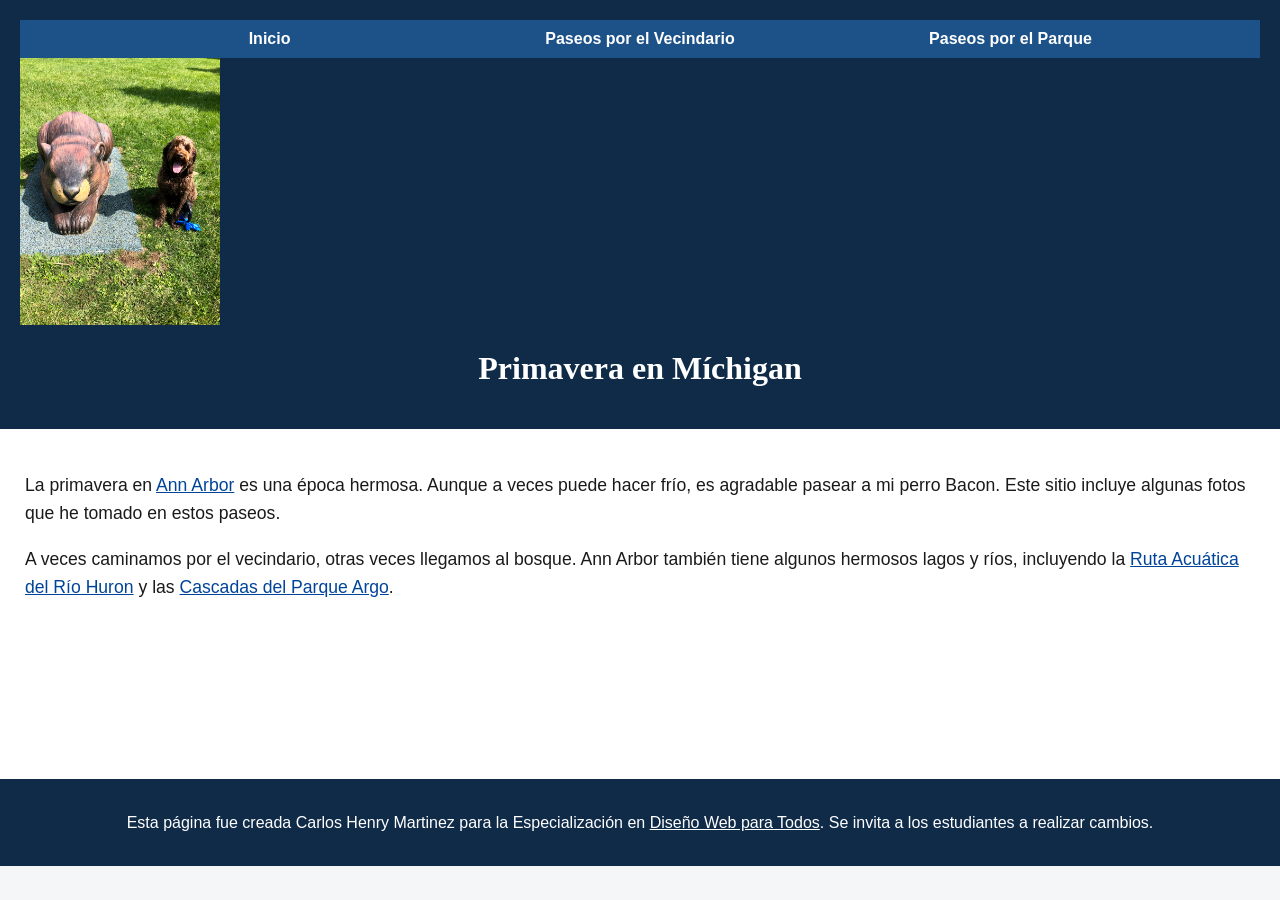
==== index.html @ 98f6cfc6 "Rename Index.html to index.html" ====
<!DOCTYPE html>
<html lang="es">

<head>
  <meta charset="utf-8">
  <meta name="viewport" content="width=device-width">
  <title>Primavera En Míchigan</title>
  <!-- Necesitarás enlazar el archivo CSS -->
  <link rel="stylesheet" href="css/style.css">
</head>

<body>
  <header>
    <nav>
      <ul>
        <li><a href="index.html">Inicio</a></li>
        <li><a href="neighborhood.html">Paseos por el Vecindario</a></li>
        <li><a href="parks.html">Paseos por el Parque</a></li>
      </ul>
    </nav>
    <img src="images/BaconGallupPark.jpg" width="200" alt="Labradoodle marrón sentado junto a una estatua.">
    <h1>Primavera en Míchigan</h1>
  </header>
  <main>
    <p>La primavera en <a href="https://www.michigan.org/city/ann-arbor">Ann Arbor</a> es una época hermosa. Aunque
      a veces puede hacer frío, es agradable pasear a mi perro Bacon. Este sitio incluye algunas fotos que he tomado en
      estos paseos. </p>

    <p>A veces caminamos por el vecindario, otras veces llegamos al bosque. Ann Arbor también tiene algunos
      hermosos lagos y ríos, incluyendo la <a
        href="https://www.annarbor.org/things-to-do/recreation-outdoors/huron-river/">Ruta Acuática del Río Huron</a> y
      las <a href="https://www.a2gov.org/departments/Parks-Recreation/parks-places/argo/pages/default.aspx">Cascadas del Parque Argo</a>.</p>

  </main>
  <footer>
    <p>Esta página fue creada Carlos Henry Martinez para la Especialización en <a
        href="https://www.coursera.org/specializations/web-design"> Diseño Web para Todos</a>.
      Se invita a los estudiantes a realizar cambios.</p>
  </footer>

</body>

</html
---- css/style.css ----
/* Paso 3: Estilar body (font-family y font-size) */
body {
  font-family: Arial, Helvetica, sans-serif;
  font-size: 100%;
  margin: 0;
  padding: 0;
  background-color: #f4f6f8;
  color: #1a1a1a;
}

/* Paso 4: Estilar header (background-color) */
header {
  background-color: #0f2b48;
  color: #ffffff;
  padding: 20px;
}

/* Paso 5: Estilar nav (background-color) */
nav {
  background-color: #1d5288;
  padding: 10px;
}

/* Paso 6: Estilar main (background-color y font-size) */
main {
  background-color: #ffffff;
  font-size: 110%;
  padding: 25px;
  min-height: 300px;
}

/* Paso 7: Estilar footer (background-color) */
footer {
  background-color: #0f2b48;
  color: #ffffff;
  padding: 15px;
  text-align: center;
}

/* Paso 8: Estilar li (display y width) */
li {
  display: inline-block;
  width: 30%;
}

/* Paso 9: Estilar h1 (text-align, font-family y color) */
h1 {
  text-align: center;
  font-family: 'Georgia', serif;
  color: #ffffff;
}

/* Paso 10: Estilar p (line-height) */
p {
  line-height: 1.6;
}

/* Estilos de contraste y accesibilidad para enlaces (Pasa la prueba WAVE) */
nav ul {
  list-style-type: none;
  margin: 0;
  padding: 0;
  text-align: center;
}

nav a {
  color: #ffffff;
  font-weight: bold;
  text-decoration: none;
}

nav a:hover, nav a:focus {
  text-decoration: underline;
}

main a {
  color: #004499;
  text-decoration: underline;
}

footer a {
  color: #ffffff;
  text-decoration: underline;
}
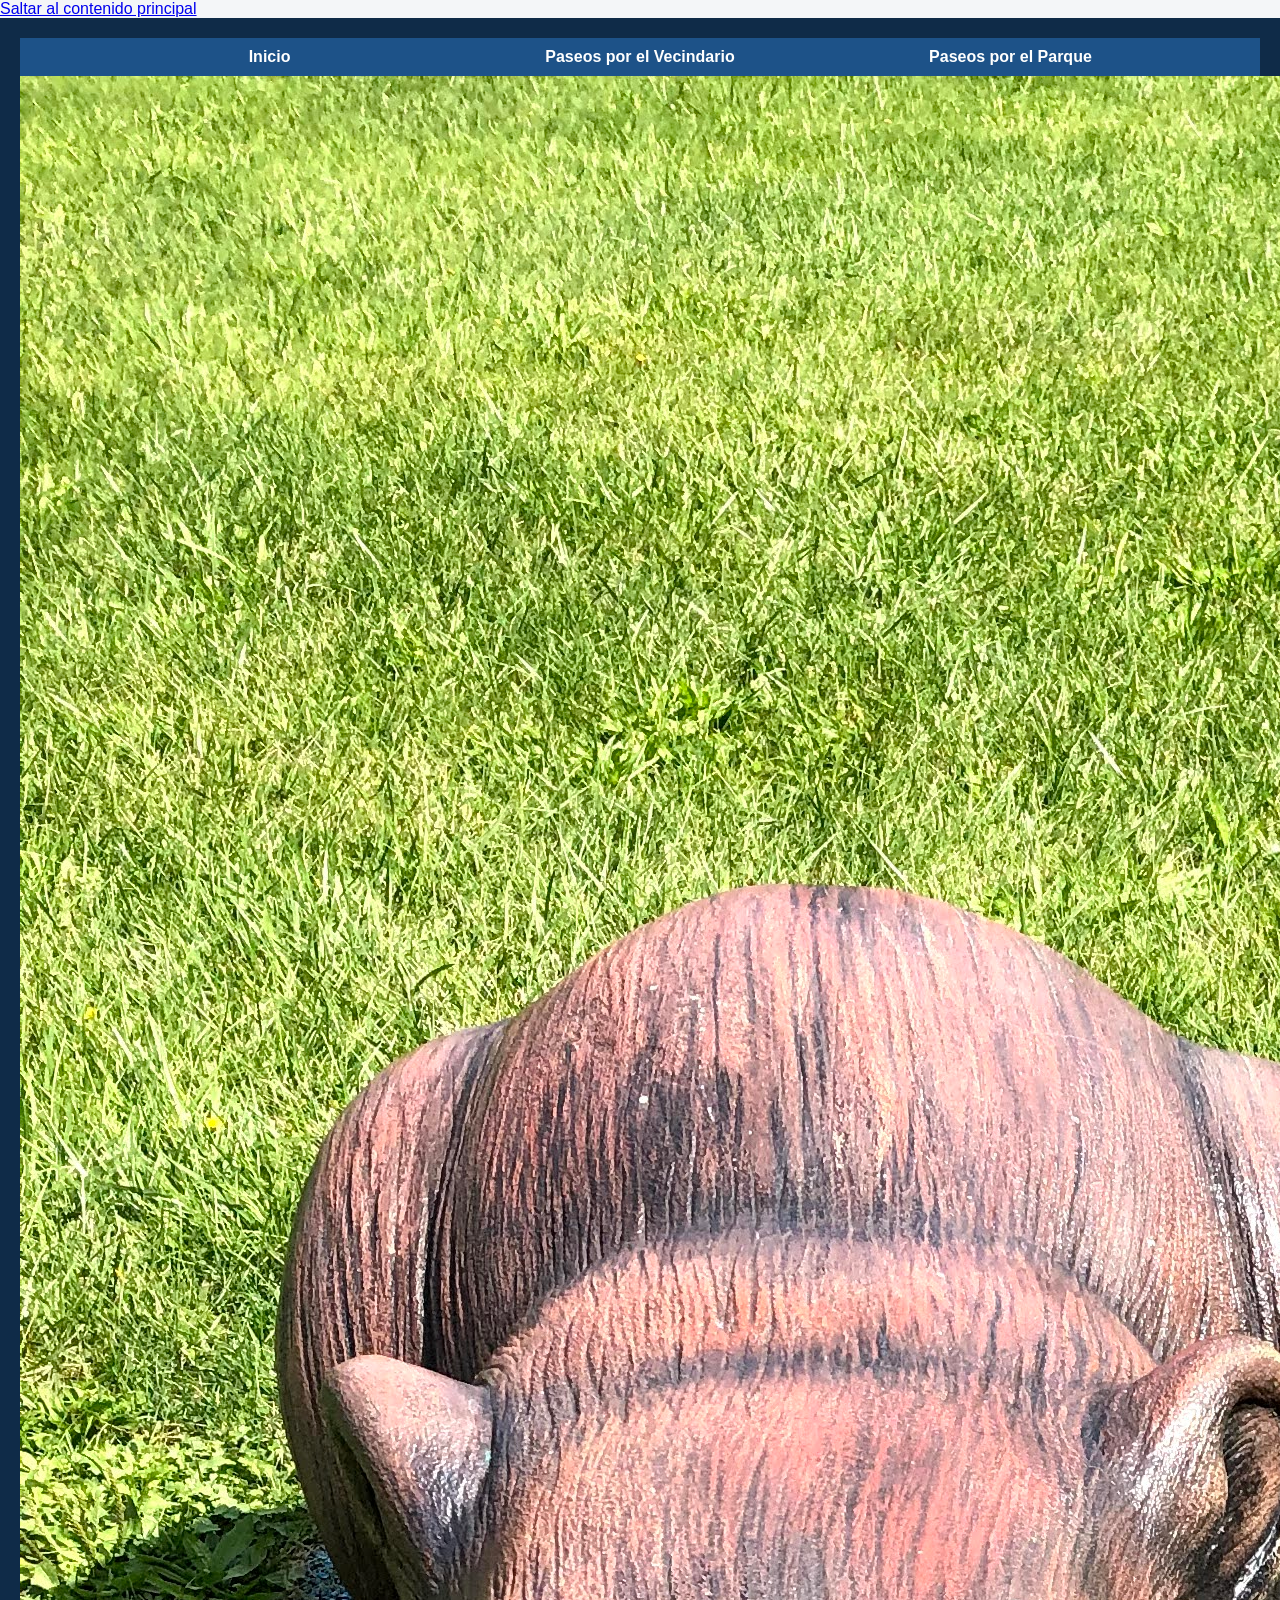
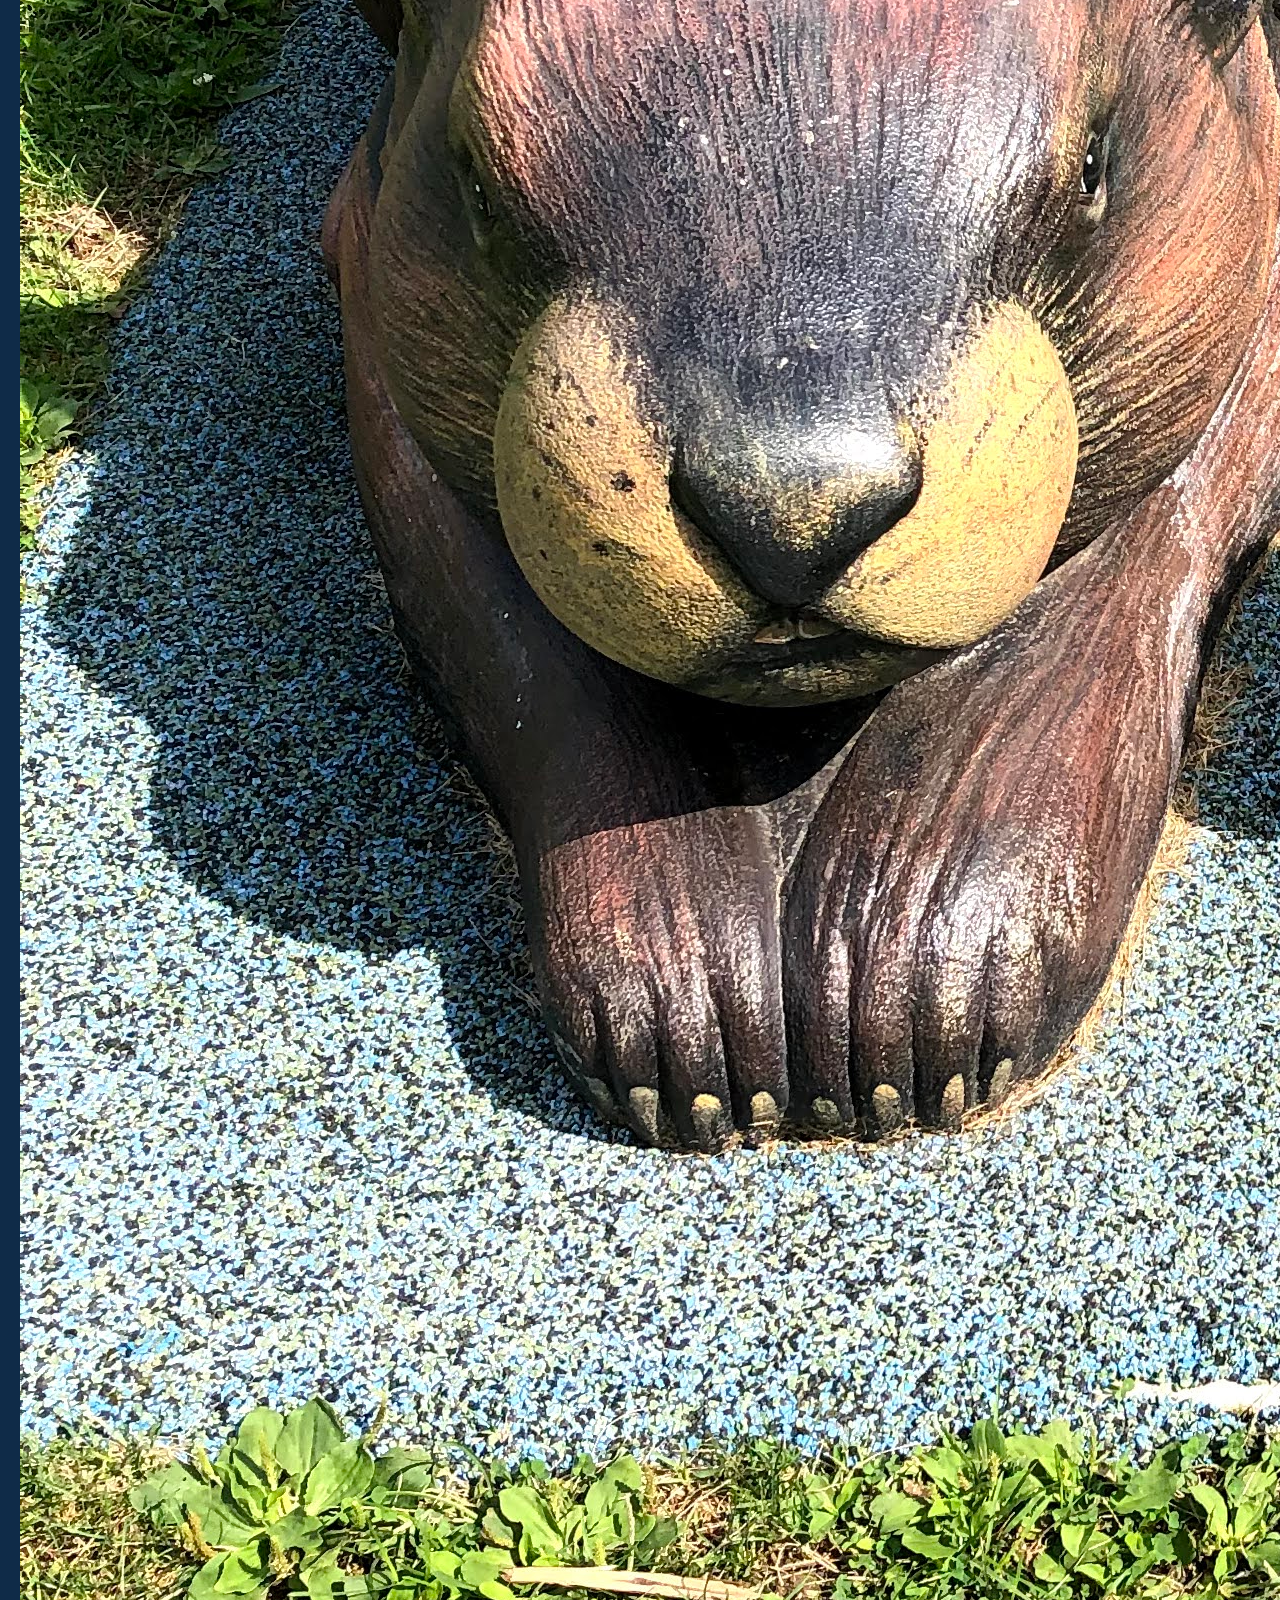
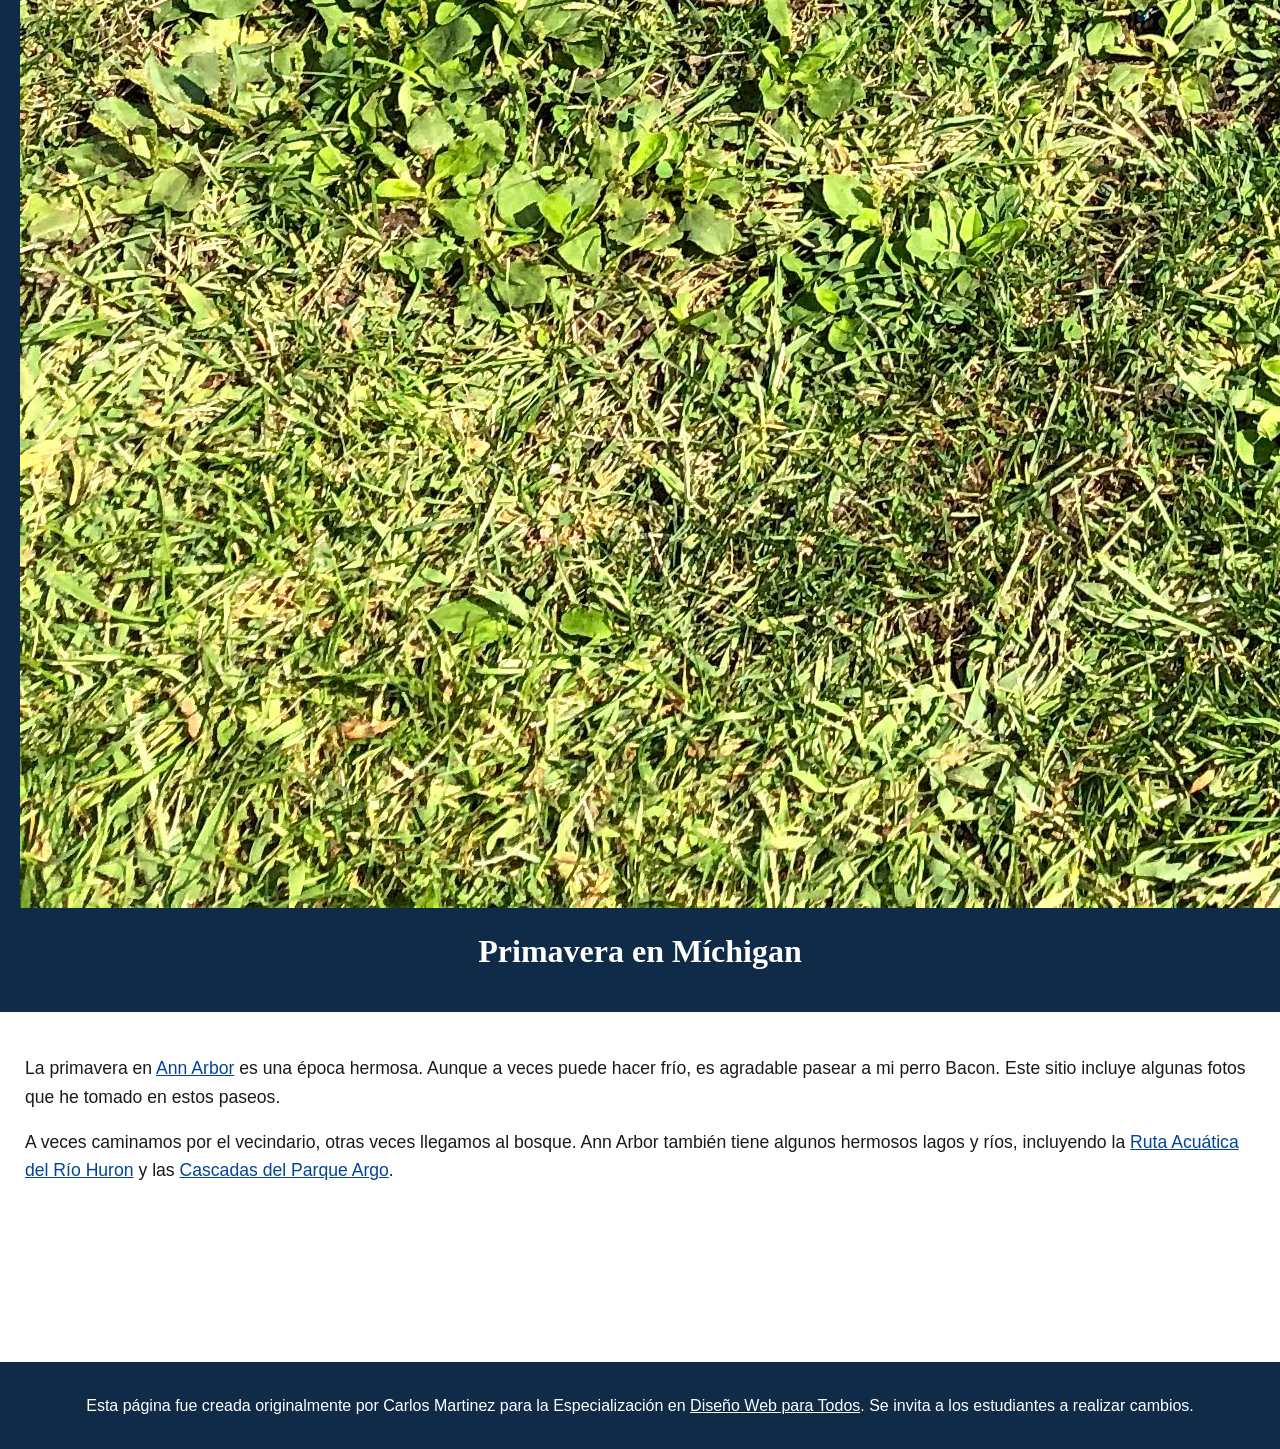
==== commit c8f95092: "Add files via upload" ====
--- a/index.html
+++ b/index.html
@@ -3,13 +3,15 @@
 
 <head>
   <meta charset="utf-8">
-  <meta name="viewport" content="width=device-width">
+  <meta name="viewport" content="width=device-width, initial-scale=1.0">
   <title>Primavera En Míchigan</title>
-  <!-- Necesitarás enlazar el archivo CSS -->
   <link rel="stylesheet" href="css/style.css">
 </head>
 
 <body>
+  <!-- Funcionalidad Saltar al contenido principal para accesibilidad -->
+  <a href="#main-content" class="skip-link">Saltar al contenido principal</a>
+
   <header>
     <nav>
       <ul>
@@ -18,10 +20,12 @@
         <li><a href="parks.html">Paseos por el Parque</a></li>
       </ul>
     </nav>
-    <img src="images/BaconGallupPark.jpg" width="200" alt="Labradoodle marrón sentado junto a una estatua.">
+    <img src="images/BaconGallupPark.jpg" alt="Labradoodle marrón sentado junto a una estatua.">
     <h1>Primavera en Míchigan</h1>
   </header>
-  <main>
+
+  <!-- Se añade el id "main-content" requerido -->
+  <main id="main-content">
     <p>La primavera en <a href="https://www.michigan.org/city/ann-arbor">Ann Arbor</a> es una época hermosa. Aunque
       a veces puede hacer frío, es agradable pasear a mi perro Bacon. Este sitio incluye algunas fotos que he tomado en
       estos paseos. </p>
@@ -30,14 +34,14 @@
       hermosos lagos y ríos, incluyendo la <a
         href="https://www.annarbor.org/things-to-do/recreation-outdoors/huron-river/">Ruta Acuática del Río Huron</a> y
       las <a href="https://www.a2gov.org/departments/Parks-Recreation/parks-places/argo/pages/default.aspx">Cascadas del Parque Argo</a>.</p>
+  </main>
 
-  </main>
   <footer>
-    <p>Esta página fue creada Carlos Henry Martinez para la Especialización en <a
+    <p>Esta página fue creada originalmente por Carlos Martinez para la Especialización en <a
         href="https://www.coursera.org/specializations/web-design"> Diseño Web para Todos</a>.
       Se invita a los estudiantes a realizar cambios.</p>
   </footer>
 
 </body>
 
-</html
+</html>
